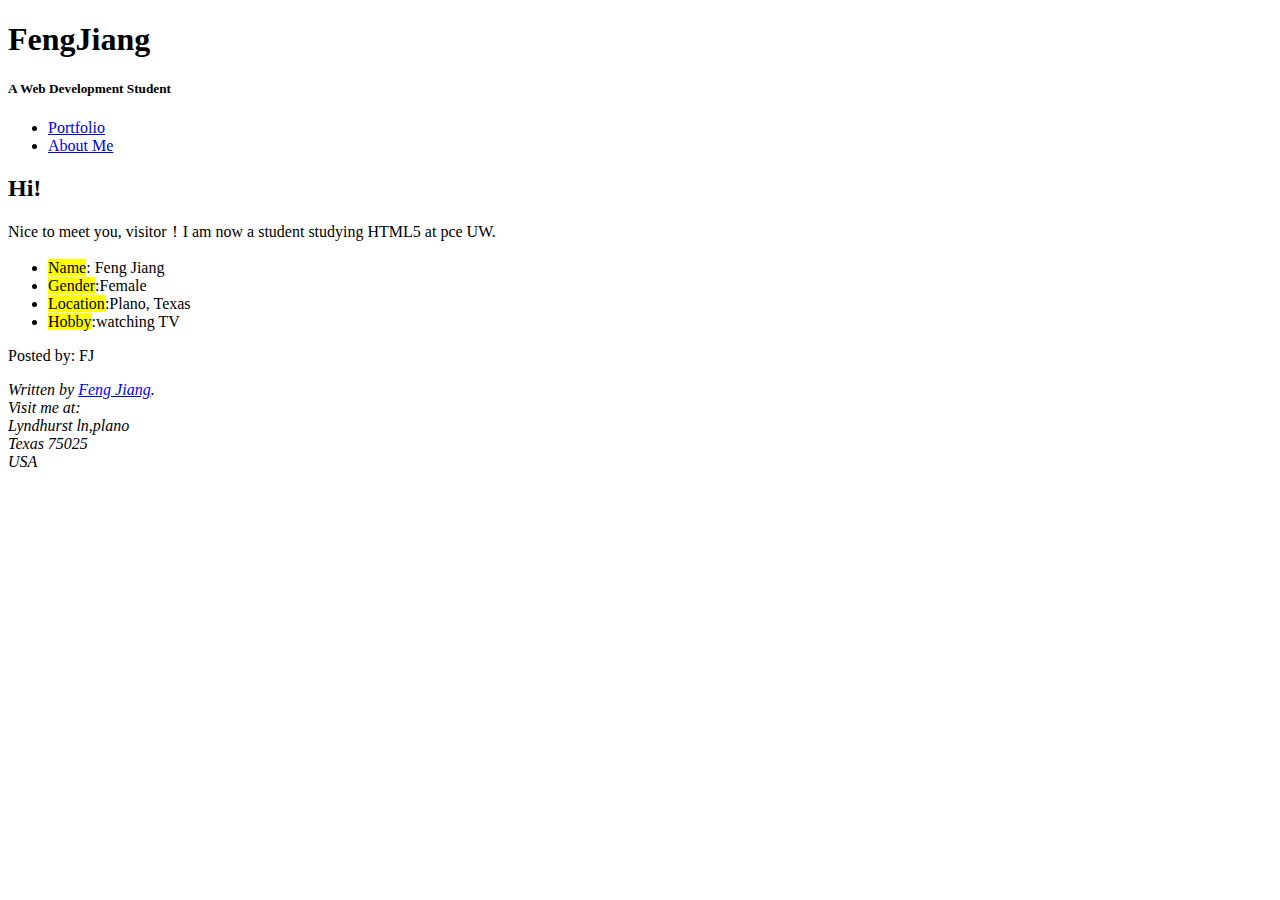
==== about-me.html @ 48233274 "Create about-me.html" ====
<!doctype html>
<html>
<head>
    <meta charset="UTF-8">
    <title>About me</title>
</head>

<body>
<header>
    <h1>FengJiang</h1>
    <h5>A Web Development Student</h5>
    <nav>
        <ul>
            <li><a href="index.html">Portfolio</a></li>
            <li><a href="about-me.html">About Me</a></li>
        </ul>
    </nav>
</header>
<div>
    <article>
        <h2>Hi!</h2>
        <p>Nice to meet you, visitor！I am now a student studying HTML5 at pce UW.</p>
        <ul>
            <li><mark>Name</mark>: Feng Jiang</li>
            <li><mark>Gender</mark>:Female</li>
            <li><mark>Location</mark>:Plano, Texas</li>
            <li><mark>Hobby</mark>:watching TV</li>
        </ul>
    </article>
</div>

<footer>
    <p>Posted by: FJ</p>
    <address>
        Written by <a href="mailto:jfnever@hotmail.com">Feng Jiang</a>.<br/>
        Visit me at:<br/>
        Lyndhurst ln,plano<br/>
        Texas 75025<br/>
        USA
    </address>
</footer>
</body>
</html>
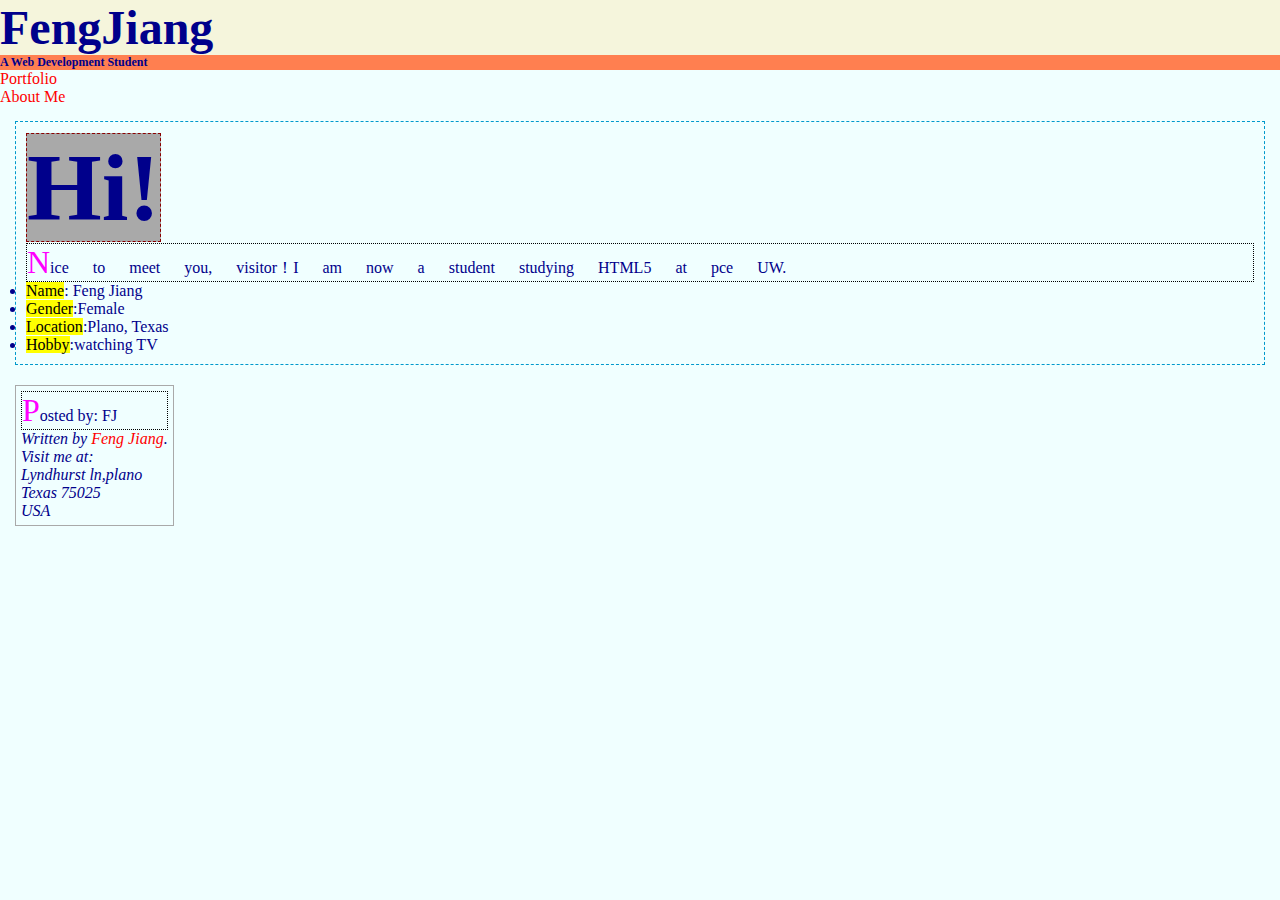
==== commit 5df43626: "week3" ====
--- a/about-me.html
+++ b/about-me.html
@@ -3,6 +3,7 @@
 <head>
     <meta charset="UTF-8">
     <title>About me</title>
+    <link href="style/first-stylesheet.css" rel="stylesheet" type="text/css"/>
 </head>
 
 <body>
@@ -16,10 +17,10 @@
         </ul>
     </nav>
 </header>
-<div>
+<div class="div0">
     <article>
         <h2>Hi!</h2>
-        <p>Nice to meet you, visitor！I am now a student studying HTML5 at pce UW.</p>
+        <p id="wide1">Nice to meet you, visitor！I am now a student studying HTML5 at pce UW.</p>
         <ul>
             <li><mark>Name</mark>: Feng Jiang</li>
             <li><mark>Gender</mark>:Female</li>
--- a/style/first-stylesheet.css
+++ b/style/first-stylesheet.css
@@ -0,0 +1,95 @@
+*{
+    margin:0;
+    padding:0;
+}
+
+body{
+    background-color: azure;color: darkblue;font-size: 16px;
+}
+
+h1{
+    background-color: beige;font-size: 300%;
+}
+
+h2{
+    background-color: darkgray;font-size: 6em;border: 1px dashed darkred;display: inline;
+}
+
+h5 {
+    background-color: coral;font-size: 75%;
+}
+
+p{
+    border: 1px dotted black;font-size: 16px;
+
+}
+
+p:first-letter{
+    font-size: xx-large;color: #FF00FF;
+}
+#wide1{
+    word-spacing: 20px;/* id in about-me.html */
+}
+
+.div0{
+    border: 1px dashed #0099CC;
+    margin: 15px;
+    padding: 10px;
+}/* class in about-me.html */
+
+.div1{
+    border: 1px solid sienna;
+    margin:10px 15px 10px 12px;
+    padding: 5px;
+    width: 350px;
+    height: auto;
+   }
+
+.div2{
+    border: 1px solid red;
+    margin: 15px;
+    padding: 0px;
+    width: 300px;
+    height: auto;
+    overflow: hidden;
+    position: absolute;
+    top:40px;right:5px;
+    z-index:-1
+}
+
+#projects p{
+    font-size: 9px;
+}
+
+footer{
+    border: 1px solid darkgray;
+    margin: 5px;
+    padding: 5px;
+    position: absolute;buttom:10px;left:10px;
+}
+
+a:hover{
+    color: #FF00FF;font-size: 150%;text-decoration: none;
+}
+
+a:link{
+    color: #FF0000;text-decoration: none;
+}
+
+a:visited{
+    color: #00FF00;text-decoration: none;
+}
+
+a:active{
+    color: #0000FF;text-decoration: underline;
+}
+
+li img:hover{
+    width: 60px;height: auto;
+
+}
+
+li p{
+    margin: 2px;
+    padding: 5px;
+}